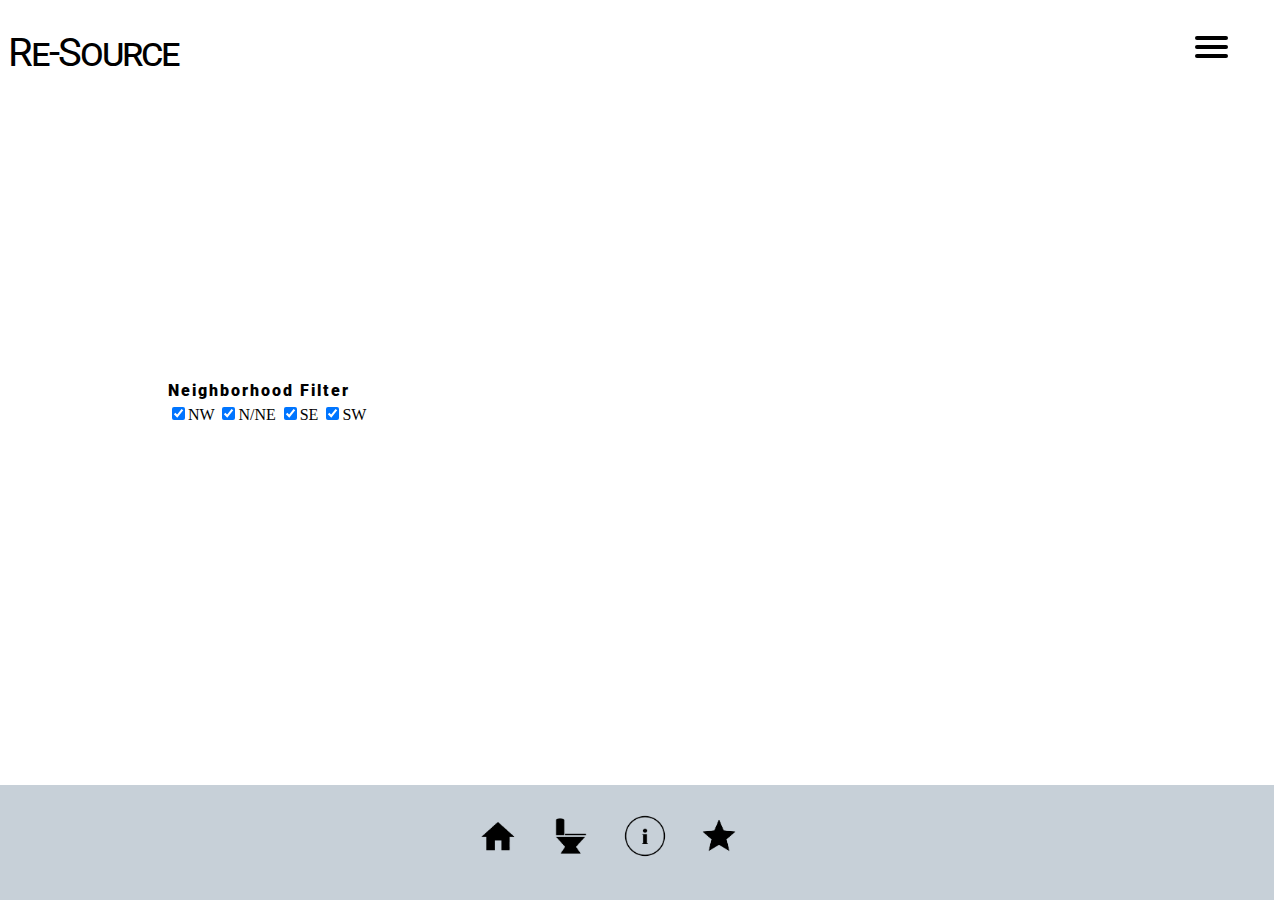
==== results/index.html @ 73e7c226 "initial commit to new repo" ====
<!DOCTYPE html>
<html lang="en">
    <head>
        <meta charset="UTF-8">
        <meta name="viewport" content="width=device-width, initial-scale=1.0">
        <meta http-equiv="X-UA-Compatible" content="ie=edge">
        <link href="https://fonts.googleapis.com/css?family=Open+Sans|Roboto&display=swap" rel="stylesheet">
        <link href="https://fonts.googleapis.com/css?family=Oswald|PT+Sans|Roboto+Condensed&display=swap" rel="stylesheet">
        <link rel="stylesheet" href="../common/meyer-reset.css">
        <link rel="stylesheet" href="../common/header.css">
        <link rel="stylesheet" href="../style.css">
        <link rel="stylesheet" href="./hamburger.css">
        <link rel="stylesheet" href="./results.css">
        
        <title>Resource List</title>
    </head>

    <body>
        <header>
            <h1><img src="../assets/rose-logo.png" alt="logo" class="logo"/>Re-Source</h1>
            <div id = "menuToggle">
                <input type="checkbox" />
                <span></span>
                <span></span>
                <span></span>
                <ul id="menu">
                        <div class = "services">
                                <label>Meal Services<input class="hidden" type="radio" name="resource" value="meal"></label>
                            </div>
                            <div class = "services">
                                <label>Medical Services<input class="hidden" type="radio" name="resource" value="medical"></label>
                            </div>
                            <div class = "services">
                                <label>Shelter Services<input class="hidden" type="radio" name="resource" value="shelter"></label>
                            </div>
                            <div class = "services">
                                <label>Clothing Services<input class="hidden" type="radio" name="resource" value="clothing"></label>
                            </div>
                </ul>
            </div>
        </header>
        <main>
                <div id="header-inputs">
                        <h3 class="header-check-boxes">Neighborhood Filter</h3>
                        <form id="neighborhood-buttons" class= "neighborhood-buttons">
                            <label><input type="checkbox" name="neighborhood" value="NW" checked>NW</label>
                            <label><input type="checkbox" name="neighborhood" v alue="N-NE" checked>N/NE</label>
                            <label><input type="checkbox" name="neighborhood" value="SE" checked>SE</label>
                            <label><input type="checkbox" name="neighborhood" value="SW" checked>SW</label>
                        </form>
                    </div>   
            <ul id="resource-list"></ul>
        </main>
       
        <footer>
                <nav>
                    <a href="../"><img class="nav" src="../assets/home-button1.png" alt="home"/></a>
                    <a href="../bathrooms/index.html"><img class="nav" src="../assets/toilet-button2.png" alt="bathroom-map"/></a>
                    <a href="./about-us/index.html"><img class="nav" src="../assets/info-button2.png" alt="favorites"/></a>
                    <a href="../favorites/index.html"><img class="nav" src="../assets/star-button1.png" alt="favorites"/></a>
                    </nav>
        </footer>
        <script type="module" src="results.js"></script>
    </body>
</html>
---- common/header.css ----
header{
    display: flex;
    flex-direction: row;
    justify-content: space-between;
    position: fixed;
    top: 0%;
    align-items: center;
    width: 100%;
    padding: 2%;
    font-size: 40px;
    font-family: 'Roboto', sans-serif;
    background-color: white;
}

.name {
    display: flex;
}

img.info {
    width: 35px;
    height: 35px
}


h1 {
    font-family: 'Roboto', sans-serif;
    letter-spacing: -2px;
    word-spacing: -1px;
    font-variant: small-caps;
}

img.logo {
    height: 40px;
    width: 40px;
}



.services {
    font-size: 17px;
    padding: 10px;
}

.services input[type="radio"]:checked + label {
    color: red;
}

.services input[type="radio"]:focus + label {
    color: red;
}

.services label:hover {
    color: red;
}

.services label:active {
    color: red;
}

footer {
    position: fixed;
    display: flex;
    flex-direction: row;
    justify-content: center;
    margin-top: 5%;
    background-color: #c7d0d8;
    width: 100%;
    bottom: .05%;
    max-height: 20%;
    padding: 2%;
}

.nav {
    max-height: 50px;
    margin-bottom: 10px;
}

img.nav {
    margin-left: 10px;
    margin-right: 10px;
    border-radius: 100px;
}



.nav:hover {
    -webkit-box-shadow: 5px 5px 19px 0px #000000; 
    box-shadow: 5px 5px 19px 0px #000000;
    transform: scale(1.05); 
    cursor: pointer;
}
---- style.css ----
body, html {
    height: 100%;
    width: auto;
}

body {
    margin: 0;
    display: flex;
    flex-direction: column;
    justify-content: center;
    align-items: center;
}
---- results/hamburger.css ----
/* hamburger menu */

#menuToggle {
    margin-right: 20px;
}

#menuToggle a {
    text-decoration: none;
    color: black;
    transition: color 0.3s ease;
}

#menuToggle a:hover {
    color: tomato;
}

#menuToggle input {
    display: block;
    width: 40px;
    height: 32px;
    position: absolute;
    top: 10px;
    right: 10px;
    cursor: pointer;

    opacity: 0;
    z-index: 3;

    /* -webkit-touch-callout: none; */
}

#menuToggle span {
    display: block;
    width: 33px;
    height: 4px;
    margin-bottom: 5px;
    position: relative;
    background: black;
    border-radius: 3px;

    z-index: 2;

    transform-origin: 4px 0px;

    transition: transform 0.5s cubic-bezier(0.77, 0.2, 0.05, 1.0), background 0.5s  cubic-bezier(0.77,0.2,0.05,1.0),
    opacity 1s ease;
}

#menuToggle span:first-child {
    transform-origin: 0% 0%;
}

#menuToggle span:nth-last-child(2) {
    transform-origin: 0% 100%;
}

#menuToggle input:checked ~ span {
    opacity: 1;
    transform: rotate(45deg) translate(-2px, -1px);
    background: slategray;
}

#menuToggle input:checked ~ span:nth-last-child(3) {
    opacity: 0;
    transform: rotate(0deg) scale(0.2, 0.2);
}

#menuToggle input:checked ~ span:nth-last-child(2) {
    transform: rotate(-45deg) translate(0, -1px)
}

#menu {
    position: absolute;
    width: 300px;
    margin: -100px 0 0 -150px;
    padding-top: 125px;

    background: #ededed;
    list-style-type: none;
    -webkit-font-smoothing: antialiased;
 
    
    transform-origin: top right;
    transform: translate(100%, 0);
  
    transition: transform 0.8s cubic-bezier(0.77,0.2,0.05,1.0);

}

#menu li {
    padding: 10px 0;
    font-size: 15px;
}

#menuToggle input:checked ~ ul {
    transform: none;
}
---- results/results.css ----
body {
    height: 95%;
    width: 95%;
}

main {
    display: flex;
    flex-direction: column;
    font-size: 16px;
}

#header-inputs {
    position: relative;
    left: 10px;
    top: -20px;
    width: 100%;
    background-color: white;
    flex-direction: column;
    z-index: -1;
}

#neighborhood-buttons {
    padding-bottom: 10px;
    padding-top: 5px;
    background-color: white;
}

h3 {
    margin-right: -200px;
    font-family: 'Roboto', sans-serif;
    font-weight: 700;
    letter-spacing: 2px;
    margin: auto;
    font-weight: 900;
}

h2 {
    color: rgb(45, 95, 45);
    letter-spacing: 3px;
    font-weight: bold;
    font-family: 'Oswald', sans-serif;
}

a {
    color: rgb(45, 95, 45);
    letter-spacing: 3px;
    font-weight: bold;
    font-family: 'Oswald', sans-serif;
}



#resource-list {
    display: flex;
    flex-direction: column;
    align-items: center;
    width: 100%;
    max-height: 65vh;
    overflow-y: scroll;
    line-height: 20px;
    font-size: 17px;
    font-family: 'Roboto', sans-serif;
}

li {
    margin: 5px;
    border-radius: 20px;
    background-color: #EDEDED;
    padding: 7px;
    width: 80%;

}

.heading-div {
    display: flex;
    flex-direction: row;
    justify-content: space-between;
    align-items: center;
}

.directions-div {
    padding-bottom: 4px;
}

.contact-div {
    padding-top: 4px;
    letter-spacing: 1px;
}
.phone {
    letter-spacing: 1px;
    font-size: 18px;
    padding-top: 4px;
    padding-bottom: 2px;
}

.description {
    padding-top: 5px;
    padding-bottom: 2px;
    font-size: 16px;
    max-width: 300px;
    line-height: 20px;
}

.hours {
    padding-top: 4px;
    padding-bottom: 4px;
}

.address {
    padding-top: 4px;
    padding-bottom: 6px;
}

ul img {
    height: 25px;
    width: 25px;
    padding-top: 2px;
    border-radius: 100px;
    margin-right: 5px;
}

.new-link {
    width: 50px
}

input[type="radio"] {
    display: none;
}

input[type="radio"]:hover + label {
    -webkit-box-shadow: 5px 5px 19px 0px #000000; 
    box-shadow: 5px 5px 19px 0px #000000;
    transform: scale(1.05); 
}

@media (min-width: 600px) {
    #resource-list {
        width: 100vh;
    }

    #resource-list li {
        width: 90vh;
    }
}
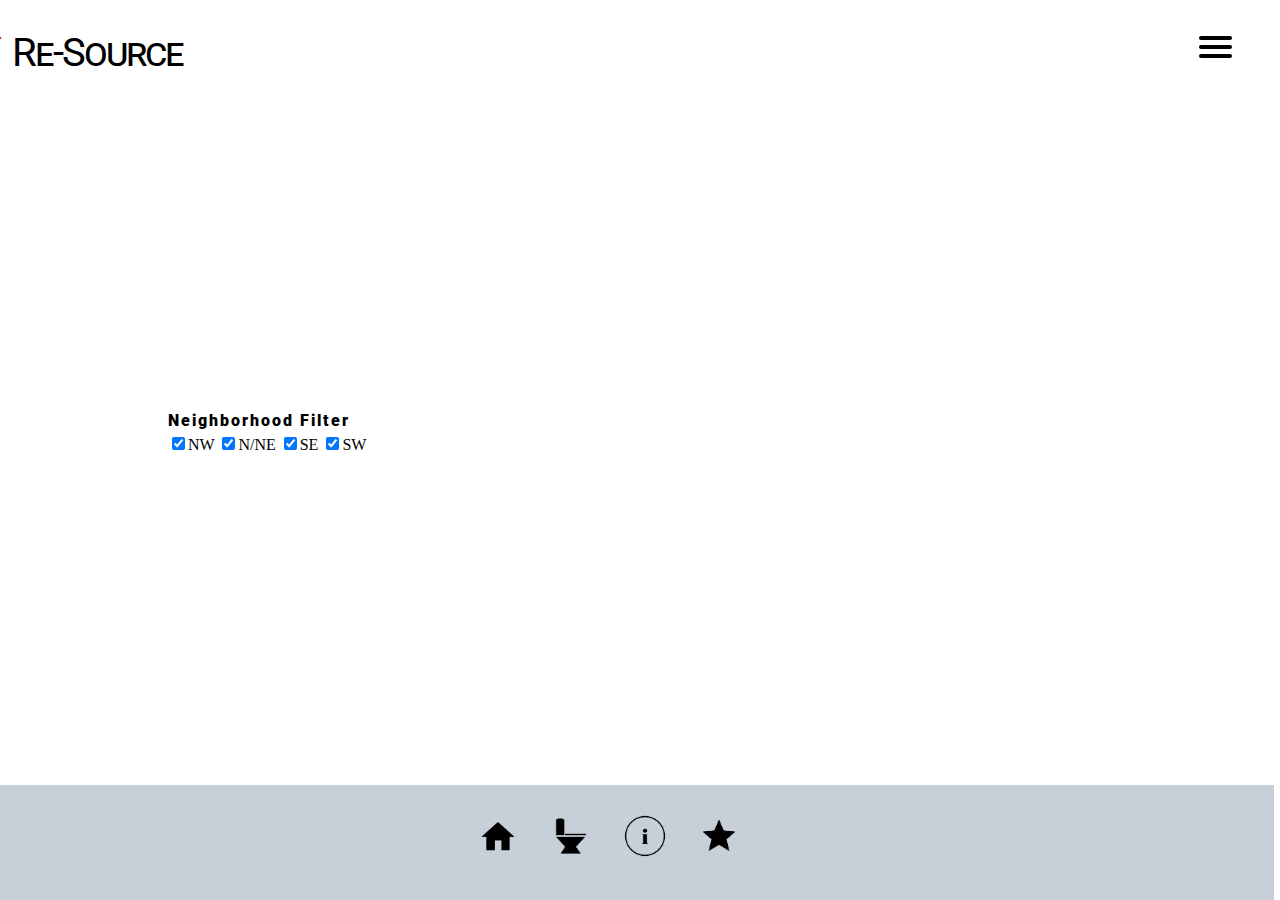
==== commit a18b7b79: "i think i am done with the mobile layout" ====
--- a/results/index.html
+++ b/results/index.html
@@ -9,8 +9,8 @@
         <link rel="stylesheet" href="../common/meyer-reset.css">
         <link rel="stylesheet" href="../common/header.css">
         <link rel="stylesheet" href="../style.css">
+        <link rel="stylesheet" href="./results.css">
         <link rel="stylesheet" href="./hamburger.css">
-        <link rel="stylesheet" href="./results.css">
         
         <title>Resource List</title>
     </head>
--- a/results/results.css
+++ b/results/results.css
@@ -9,10 +9,13 @@
     font-size: 16px;
 }
 
+header {
+    margin-left: 7px;
+}
 #header-inputs {
     position: relative;
     left: 10px;
-    top: -20px;
+    top: 10px;
     width: 100%;
     background-color: white;
     flex-direction: column;
